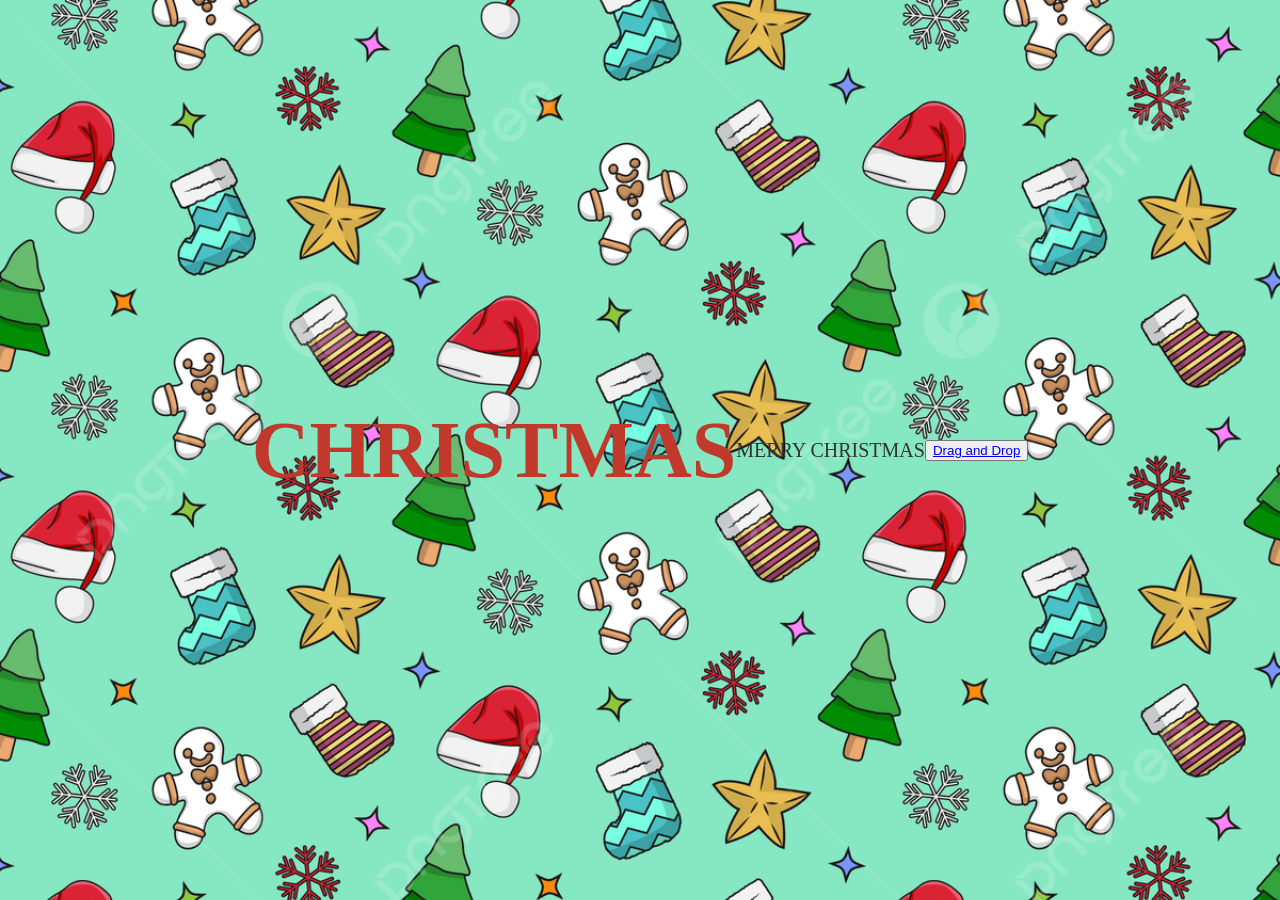
==== index.html @ 8b220c69 "fixed drag and drop" ====
<!DOCTYPE html>
<html lang="en">
<head>
<title>Christmas</title>
<link rel="stylesheet" href="Styles.css">
</head>

<body>
<h1>CHRISTMAS</h1>
<p>MERRY CHRISTMAS</p>
<button><a href="DRAGANDDROP.html">Drag and Drop</a></button>
</body>

<script>

    
</script>

</html>
---- Styles.css ----
body {
  background-image: url("WALLAPER.jpg");
  background-size: cover;
  display: flex;
  justify-content: center;
  align-items: center;
  min-height: 100vh;
  margin: 0;
}

.white-box {
  background-color: white;
  border-radius: 30px;    
  padding: 50px;
  width: 60%;            
  box-shadow: 0 10px 30px rgba(0,0,0,0.2); 
}

h1 {
  color: #c0392b;         
  font-family: 'Mountains of Christmas', cursive;
  font-size: 80px;
  text-align: center;
}
p {
  font-family: verdana;
  font-size: 20px;       
  color: #333;
}
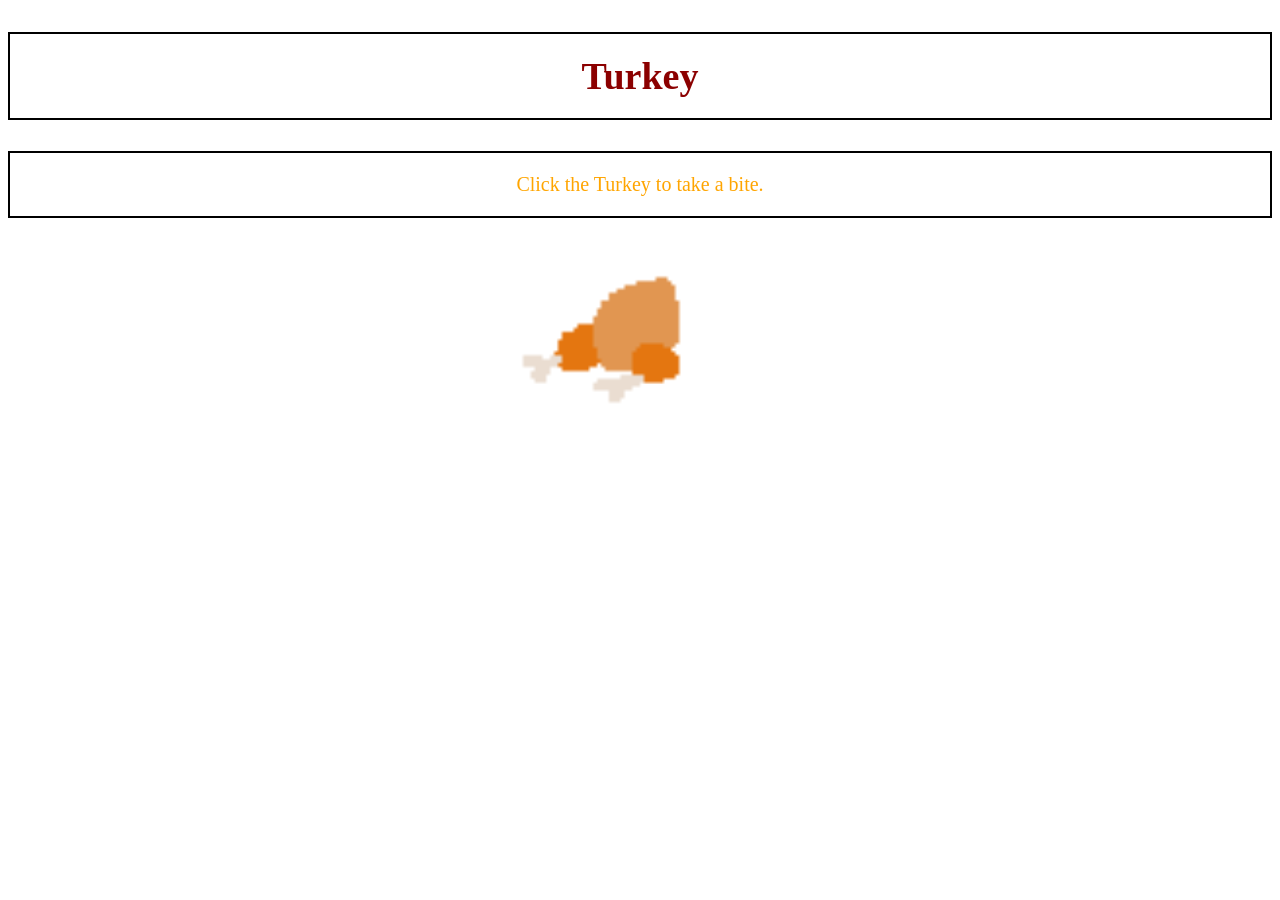
==== commit ed0f80c3: "hhh" ====
--- a/index.html
+++ b/index.html
@@ -1,19 +1,32 @@
+
 <!DOCTYPE html>
-<html lang="en">
+<html>
 <head>
-<title>Christmas</title>
-<link rel="stylesheet" href="Styles.css">
+<meta name="viewport" content="width=device-width, initial-scale=1">
+<style>
+img {
+  display: block;
+  margin-left: auto;
+  margin-right: auto;
+    width: 250px;
+    height: 250px;
+}
+</style>
 </head>
+<body>
 
-<body>
-<h1>CHRISTMAS</h1>
-<p>MERRY CHRISTMAS</p>
-<button><a href="DRAGANDDROP.html">Drag and Drop</a></button>
-</body>
+<h2 style="text-align:center; border:2px solid black; padding:20px; font-size:38px; color: darkred;">
+  Turkey
+</h2>
 
-<script>
+<p style="text-align:center; border:2px solid black; padding:20px; font-size:20px; color:orange;">
+  Click the Turkey to take a bite. 
+</p>
 
-    
-</script>
+<img id="Turkey" src="TurkeyBite.png" onclick="changeImage()">
 
-</html>+
+
+</body> 
+</html>
+
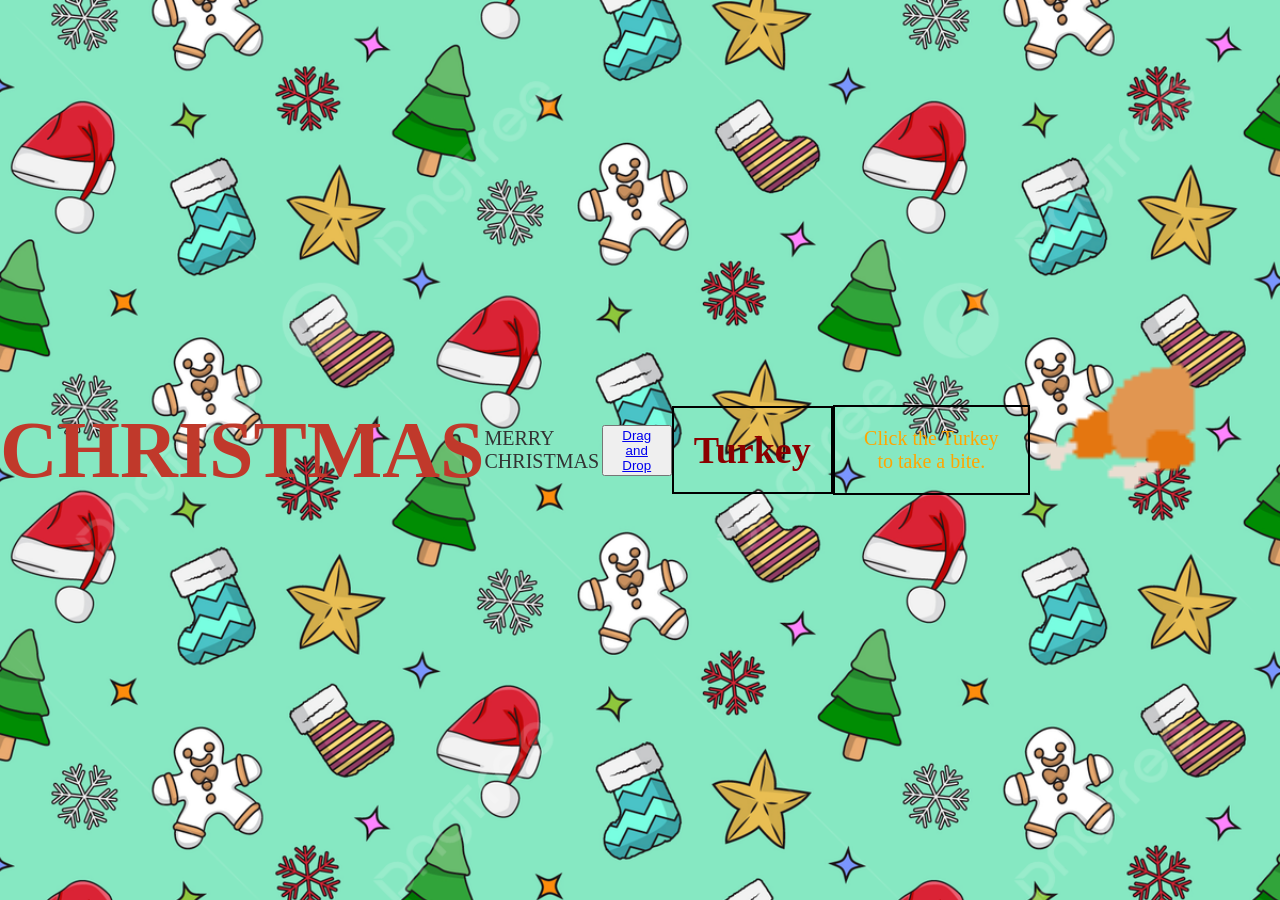
==== commit c360b2da: "update" ====
--- a/index.html
+++ b/index.html
@@ -12,8 +12,14 @@
     height: 250px;
 }
 </style>
+<title>Christmas</title>
+<link rel="stylesheet" href="Styles.css">
 </head>
 <body>
+<h1>CHRISTMAS</h1>
+<p>MERRY CHRISTMAS</p>
+<button><a href="DRAGANDDROP.html">Drag and Drop</a></button>
+</body>
 
 <h2 style="text-align:center; border:2px solid black; padding:20px; font-size:38px; color: darkred;">
   Turkey
--- a/Styles.css
+++ b/Styles.css
@@ -0,0 +1,29 @@
+body {
+  background-image: url("WALLAPER.jpg");
+  background-size: cover;
+  display: flex;
+  justify-content: center;
+  align-items: center;
+  min-height: 100vh;
+  margin: 0;
+}
+
+.white-box {
+  background-color: white;
+  border-radius: 30px;    
+  padding: 50px;
+  width: 60%;            
+  box-shadow: 0 10px 30px rgba(0,0,0,0.2); 
+}
+
+h1 {
+  color: #c0392b;         
+  font-family: 'Mountains of Christmas', cursive;
+  font-size: 80px;
+  text-align: center;
+}
+p {
+  font-family: verdana;
+  font-size: 20px;       
+  color: #333;
+}
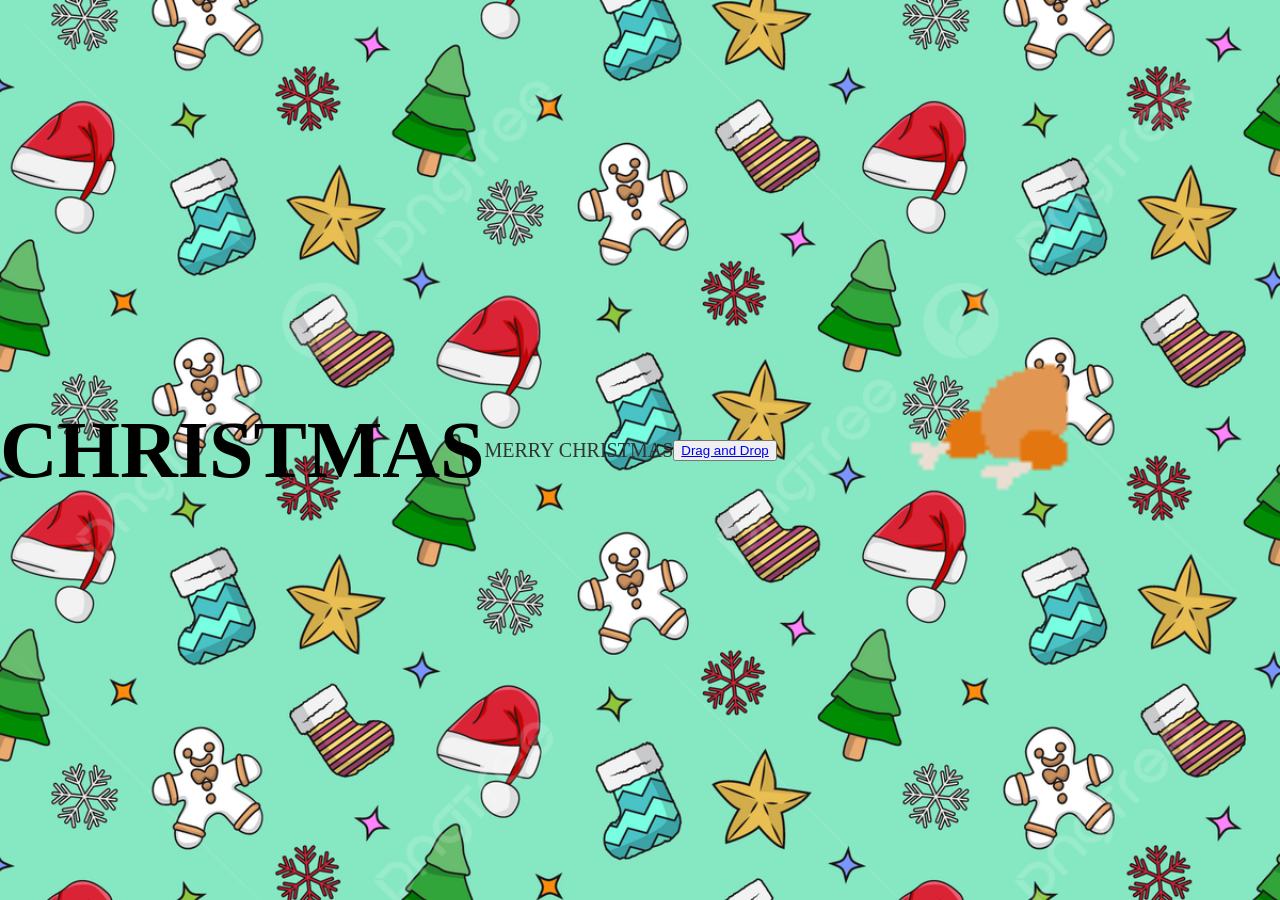
==== commit be83eef7: "Update index.html" ====
--- a/index.html
+++ b/index.html
@@ -3,6 +3,18 @@
 <html>
 <head>
 <meta name="viewport" content="width=device-width, initial-scale=1">
+
+<title>Christmas</title>
+<link rel="stylesheet" href="Styles.css">
+</head>
+<body>
+<h1>CHRISTMAS</h1>
+<p>MERRY CHRISTMAS</p>
+<button><a href="DRAGANDDROP.html">Drag and Drop</a></button>
+</body>
+
+<img id="Turkey" src="TurkeyBite.png" onclick="changeImage()">
+
 <style>
 img {
   display: block;
@@ -12,26 +24,6 @@
     height: 250px;
 }
 </style>
-<title>Christmas</title>
-<link rel="stylesheet" href="Styles.css">
-</head>
-<body>
-<h1>CHRISTMAS</h1>
-<p>MERRY CHRISTMAS</p>
-<button><a href="DRAGANDDROP.html">Drag and Drop</a></button>
-</body>
-
-<h2 style="text-align:center; border:2px solid black; padding:20px; font-size:38px; color: darkred;">
-  Turkey
-</h2>
-
-<p style="text-align:center; border:2px solid black; padding:20px; font-size:20px; color:orange;">
-  Click the Turkey to take a bite. 
-</p>
-
-<img id="Turkey" src="TurkeyBite.png" onclick="changeImage()">
-
-
 
 </body> 
 </html>
--- a/Styles.css
+++ b/Styles.css
@@ -17,7 +17,7 @@
 }
 
 h1 {
-  color: #c0392b;         
+  color: #000000;         
   font-family: 'Mountains of Christmas', cursive;
   font-size: 80px;
   text-align: center;
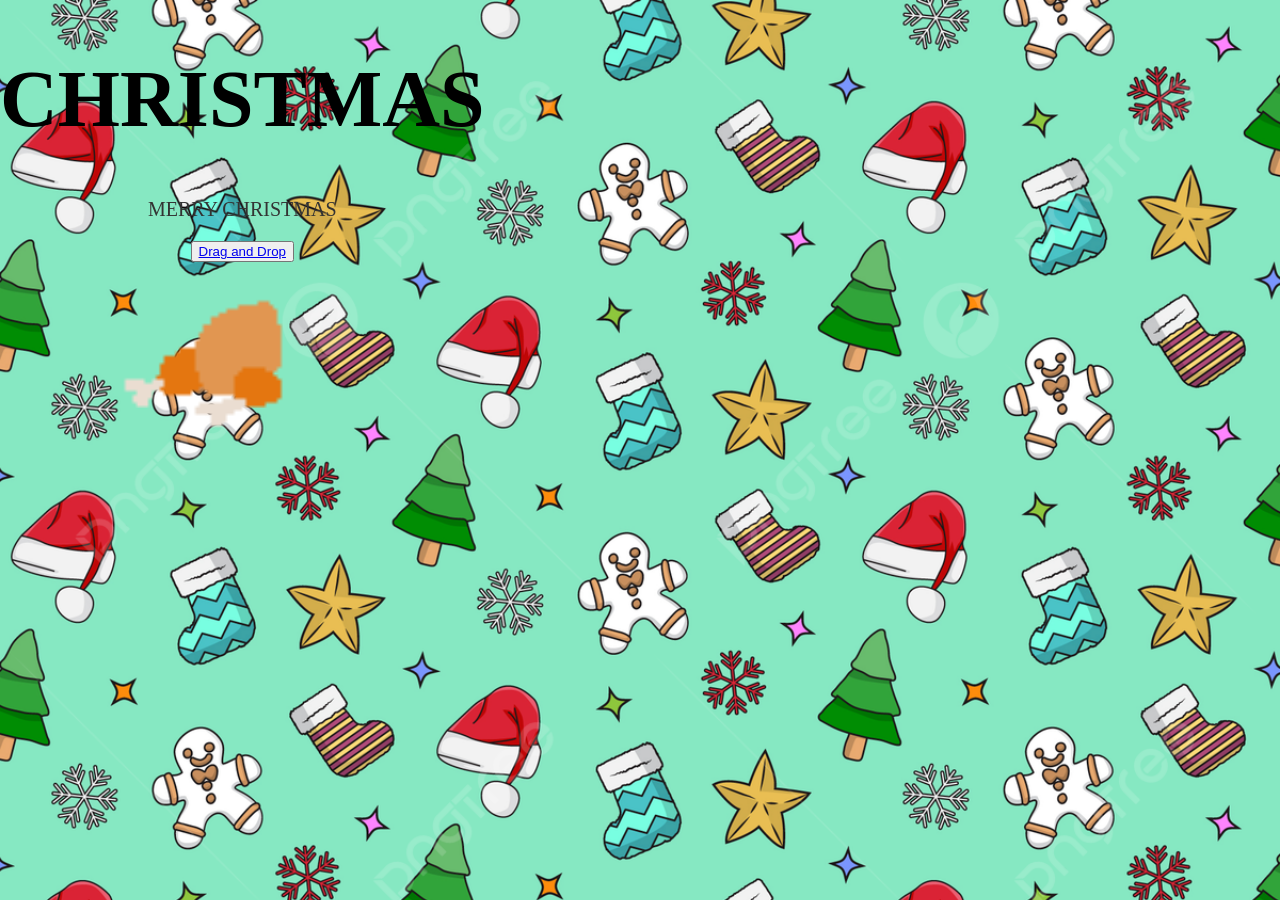
==== commit e1f44665: "Updated CSS" ====
--- a/index.html
+++ b/index.html
@@ -8,22 +8,35 @@
 <link rel="stylesheet" href="Styles.css">
 </head>
 <body>
+
 <h1>CHRISTMAS</h1>
 <p>MERRY CHRISTMAS</p>
 <button><a href="DRAGANDDROP.html">Drag and Drop</a></button>
+<img id="Turkey" src="TurkeyBite.png" onclick="changeImage()">
+
 </body>
 
-<img id="Turkey" src="TurkeyBite.png" onclick="changeImage()">
+<style>
 
-<style>
+body {
+    text-align: center;
+    display: table-row;
+}
+
 img {
   display: block;
   margin-left: auto;
   margin-right: auto;
-    width: 250px;
-    height: 250px;
+  width: 250px;
+  height: 250px;
 }
 </style>
+
+<script>
+    function changeImage(){
+
+    }
+</script>
 
 </body> 
 </html>
--- a/Styles.css
+++ b/Styles.css
@@ -1,10 +1,6 @@
 body {
   background-image: url("WALLAPER.jpg");
   background-size: cover;
-  display: flex;
-  justify-content: center;
-  align-items: center;
-  min-height: 100vh;
   margin: 0;
 }
 
